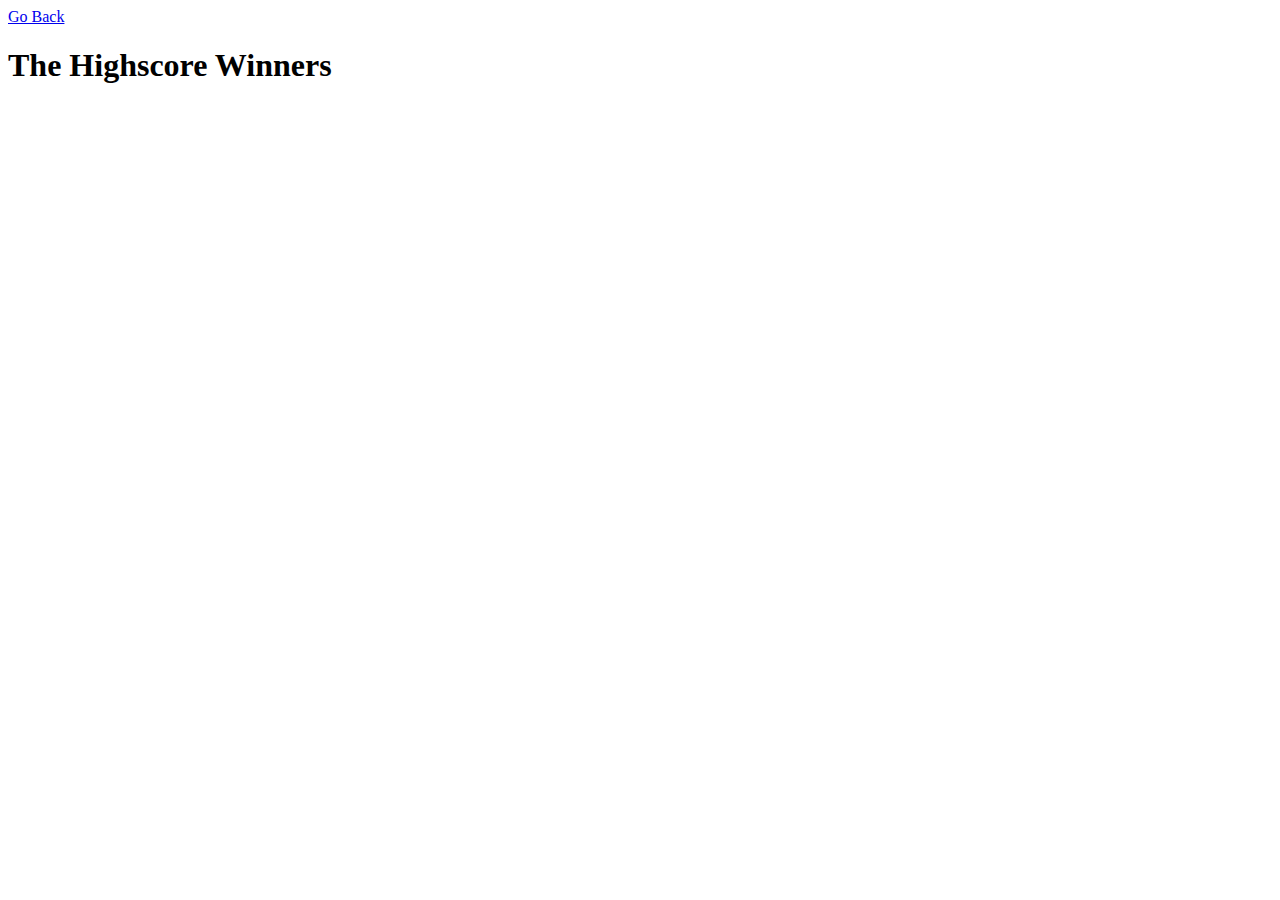
==== highscore.html @ 0f204511 "added links to go to highscore and back" ====
<html lang="en">
  <head>
    <meta charset="UTF-8">
    <meta name="viewport" content="width=device-width, initial-scale=1.0">
    <meta http-equiv="X-UA-Compatible" content="ie=edge">
    <title>Highscores</title>
    <link rel="stylesheet" href="./style.css">
 
  </head>
  <body>
    <main>
        <a href="index.html">Go Back</a>
        <h1>The Highscore Winners</h1>  
    </main>
	<script src="index.js"></script>
  </body>
</html>
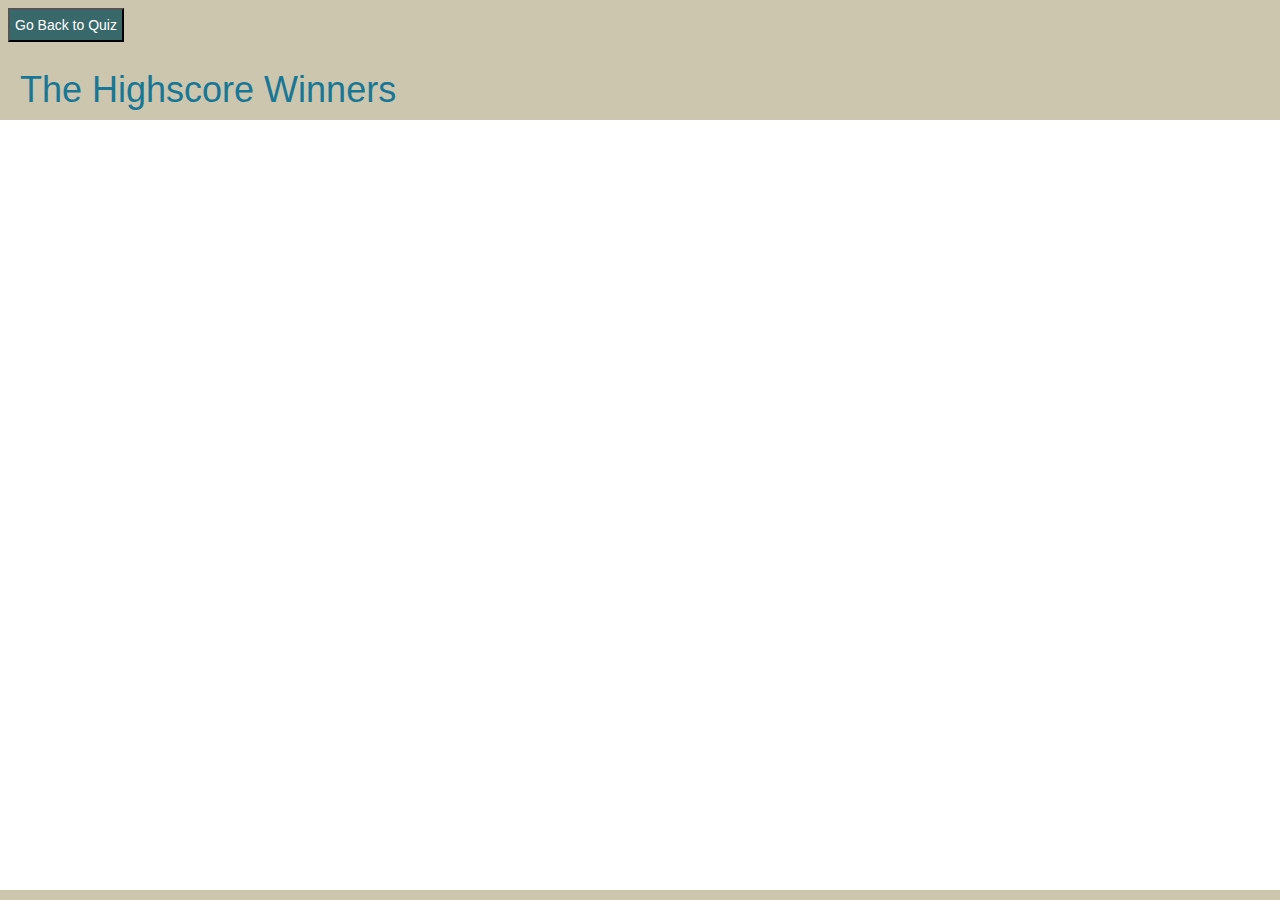
==== commit 268c547e: "made sure styling on highscore worked" ====
--- a/highscore.html
+++ b/highscore.html
@@ -4,14 +4,17 @@
     <meta name="viewport" content="width=device-width, initial-scale=1.0">
     <meta http-equiv="X-UA-Compatible" content="ie=edge">
     <title>Highscores</title>
-    <link rel="stylesheet" href="./style.css">
+    <link rel="stylesheet" href="https://maxcdn.bootstrapcdn.com/bootstrap/3.3.7/css/bootstrap.min.css">
+    <link rel="stylesheet" href="assets/css code/style.css">
  
   </head>
   <body>
     <main>
-        <a href="index.html">Go Back</a>
-        <h1>The Highscore Winners</h1>  
+      <button onclick="window.location.href='index.html';">
+        Go Back to Quiz
+      </button>
+        <h1>The Highscore Winners</h1>
     </main>
-	<script src="index.js"></script>
+	<script src="highscore.js"></script>
   </body>
 </html>--- a/assets/css code/style.css
+++ b/assets/css code/style.css
@@ -0,0 +1,87 @@
+:root {
+    --accentColor: #2589BD;         /*Blue NCS*/
+    --textColor: #187795;       /*Teal Blue*/
+    --btnColor: #38686A;        /*Ming*/
+    --bordeColor: #A3B4A2;      /*Laurel Green*/
+    --bgColor: #CDC6AE;     /*Bone*/
+    --font: Verdana,sans-serif;
+}
+
+* {
+    margin:auto;
+    padding:auto;
+    box-sizing:border-box;
+    background-color: var(--bgColor);
+}
+
+/*class names
+
+quiz-mod
+timer
+time-left
+timer-sec
+
+intro
+list
+list-Item
+
+start
+
+q-text
+options
+total-q
+next-btn
+
+result-box
+quiz-done
+score
+buttons
+restart
+quit
+*/
+
+.quiz-done,
+.time-left,
+.timer-sec,
+h1,
+.intro {
+    color:var(--textColor);
+    font-family:var(--font);
+    margin:10px;
+    padding:10px;
+
+}
+
+footer,
+header {
+    color:var(--textColor);
+    font-family:var(--font);
+    border-bottom: solid 4px var(--accentColor);
+   
+}
+
+.high-score{
+    font-family: var(--font);
+    color: var(--accentColor);
+    
+}
+
+button {
+    color:white;
+    font-family:var(--font);
+    background-color: var(--btnColor);
+    text-align: center;
+    padding:5px;
+    margin:8px;
+    transition-duration: 0.4s;
+}
+
+button:hover{
+    background-color: var(--accentColor); 
+}
+
+button:active{
+    background-color: var(--btnColor);
+    box-shadow: 0 5px #666;
+    transform: translateY(2px);
+}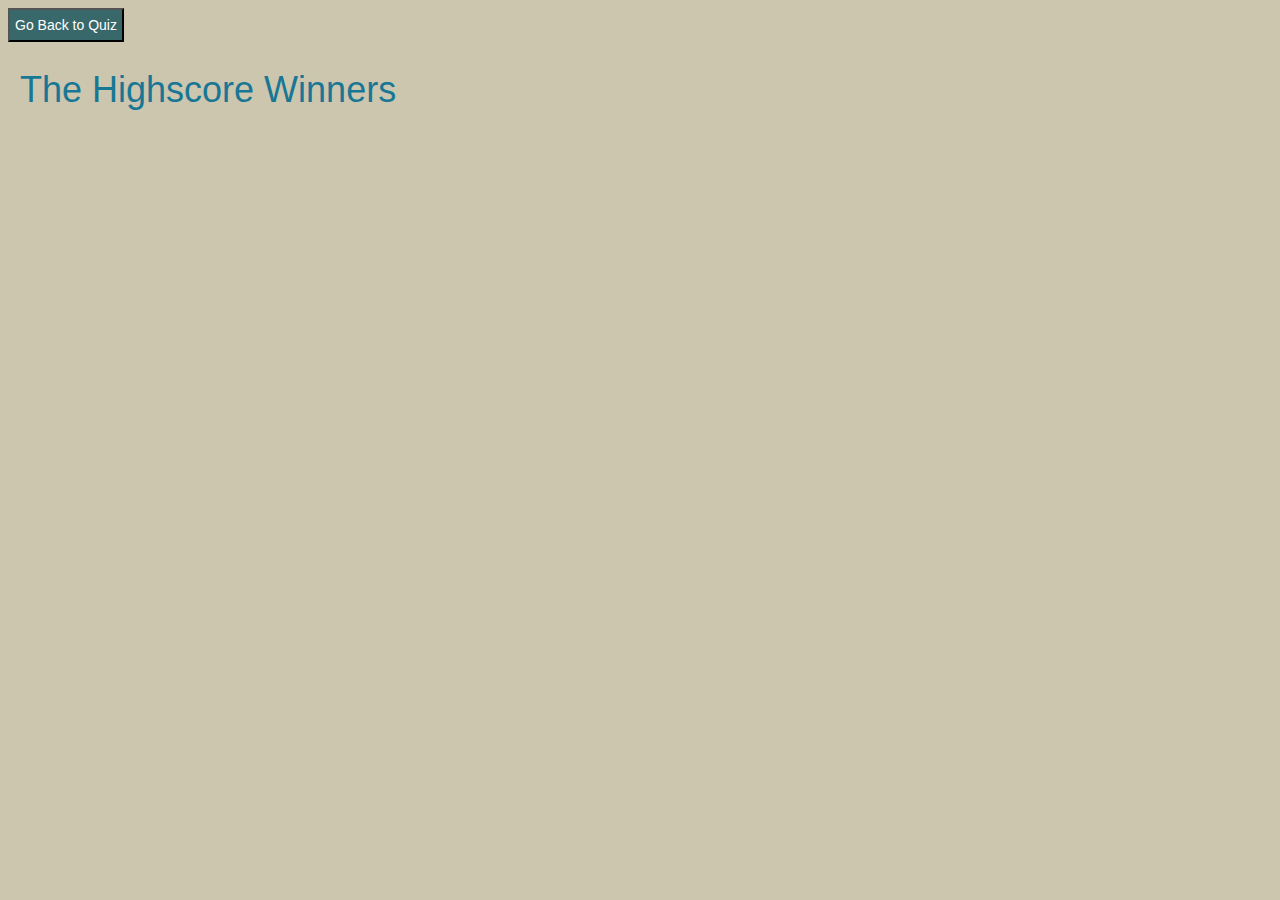
==== commit 9faabd3e: "it won't work because if html file" ====
--- a/highscore.html
+++ b/highscore.html
@@ -1,3 +1,4 @@
+<!DOCTYPE html>
 <html lang="en">
   <head>
     <meta charset="UTF-8">
@@ -5,7 +6,7 @@
     <meta http-equiv="X-UA-Compatible" content="ie=edge">
     <title>Highscores</title>
     <link rel="stylesheet" href="https://maxcdn.bootstrapcdn.com/bootstrap/3.3.7/css/bootstrap.min.css">
-    <link rel="stylesheet" href="assets/css code/style.css">
+    <link rel="stylesheet" href="assets/css/style.css">
  
   </head>
   <body>
@@ -15,6 +16,6 @@
       </button>
         <h1>The Highscore Winners</h1>
     </main>
-	<script src="highscore.js"></script>
+	<script src="assets/js/game.js"></script>
   </body>
 </html>--- a/assets/css/style.css
+++ b/assets/css/style.css
@@ -0,0 +1,87 @@
+:root {
+    --accentColor: #2589BD;         /*Blue NCS*/
+    --textColor: #187795;       /*Teal Blue*/
+    --btnColor: #38686A;        /*Ming*/
+    --bordeColor: #A3B4A2;      /*Laurel Green*/
+    --bgColor: #CDC6AE;     /*Bone*/
+    --font: Verdana,sans-serif;
+}
+
+* {
+    margin:auto;
+    padding:auto;
+    box-sizing:border-box;
+    background-color: var(--bgColor);
+}
+
+/*class names
+
+quiz-mod
+timer
+time-left
+timer-sec
+
+intro
+list
+list-Item
+
+start
+
+q-text
+options
+total-q
+next-btn
+
+result-box
+quiz-done
+score
+buttons
+restart
+quit
+*/
+
+.quiz-done,
+.time-left,
+.timer-sec,
+h1,
+.intro {
+    color:var(--textColor);
+    font-family:var(--font);
+    margin:10px;
+    padding:10px;
+
+}
+
+footer,
+header {
+    color:var(--textColor);
+    font-family:var(--font);
+    border-bottom: solid 4px var(--accentColor);
+   
+}
+
+.high-score{
+    font-family: var(--font);
+    color: var(--accentColor);
+    
+}
+
+button {
+    color:white;
+    font-family:var(--font);
+    background-color: var(--btnColor);
+    text-align: center;
+    padding:5px;
+    margin:8px;
+    transition-duration: 0.4s;
+}
+
+button:hover{
+    background-color: var(--accentColor); 
+}
+
+button:active{
+    background-color: var(--btnColor);
+    box-shadow: 0 5px #666;
+    transform: translateY(2px);
+}